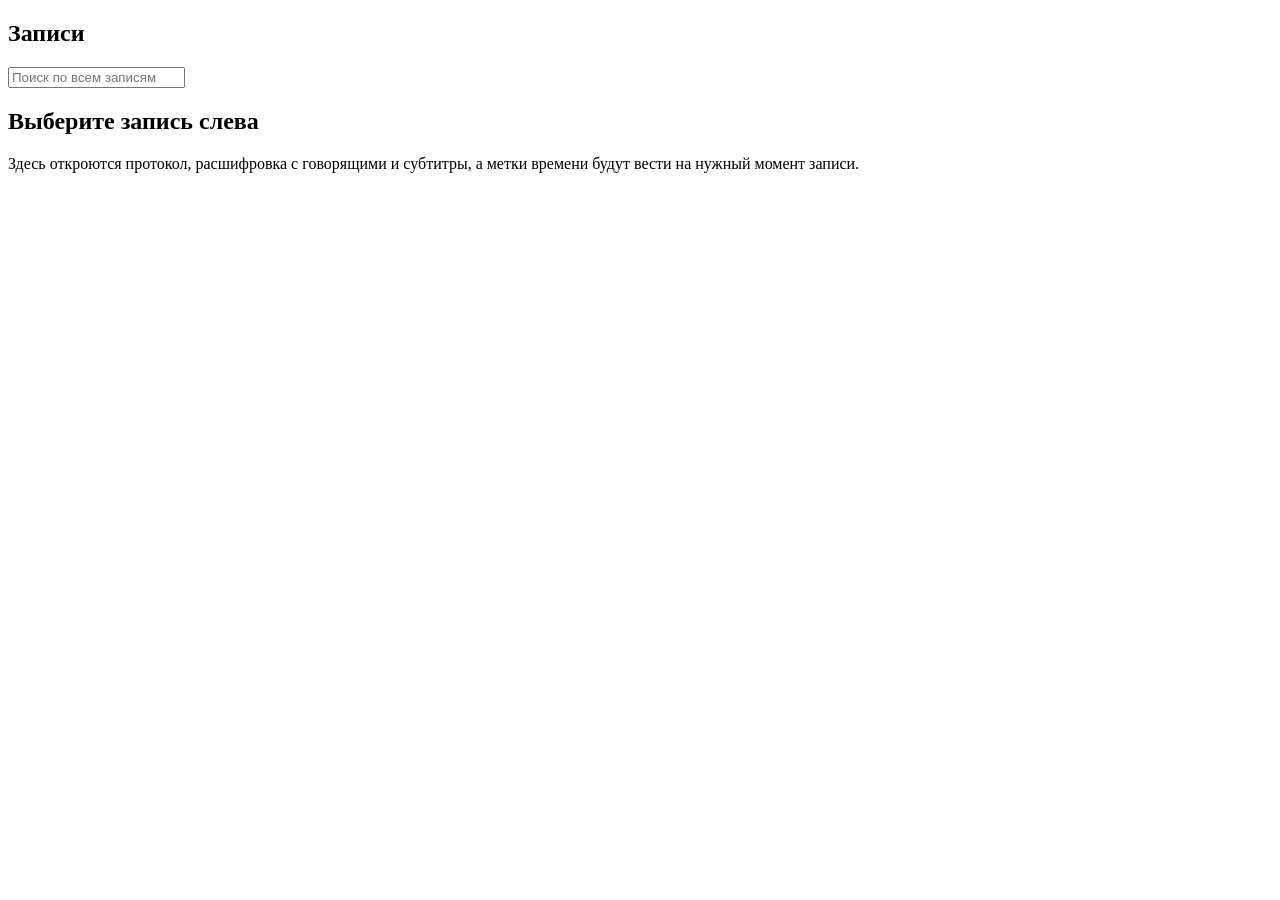
==== app/static/index.html @ b241f9e4 "Подьячий 1.0.0 Co-Authored-By: Claude Opus 5.5 <noreply@anthropic.com>" ====
<!doctype html>
<html lang="ru">
<head>
<meta charset="utf-8">
<meta name="viewport" content="width=device-width, initial-scale=1">
<title>Подьячий — записи</title>
<link rel="icon" type="image/png" href="/static/favicon.png">
<link rel="stylesheet" href="/static/app.css">
</head>
<body class="three">

<div class="app3">
  <aside class="c1" id="side"></aside>

  <section class="c2" id="c2">
    <div class="hd">
      <nav class="crumbs" id="crumbs" aria-label="Путь по папкам"></nav>
      <div class="hrow">
        <h1 id="folderTitle">Записи</h1>
        <a class="linkbtn" id="tasksbtn" hidden title="Поручения из протоколов этой папки и её подпапок">Поручения</a>
        <button class="ghost" id="dcbtn" hidden aria-haspopup="dialog"
          title="Участники и сокращения этой папки: по ним сервис пишет ФИО и термины в протоколах">Словарь</button>
        <button class="ghost" id="acbtn" hidden title="Кому открыта эта папка">Доступ</button>
        <button class="ghost" id="mkbtn" hidden title="Создать подпапку здесь">Новая папка</button>
      </div>
      <input type="search" id="q" placeholder="Поиск по всем записям" aria-label="Поиск по протоколам и расшифровкам всех записей">
    </div>
    <div class="list">
      <div id="uploads"></div>
      <div id="results"></div>
      <div id="browse"><div id="dirs"></div><div id="files"></div></div>
    </div>
  </section>

  <section class="c3">
    <div id="blank">
      <div class="blankbox">
        <div class="blankmark"></div>
        <h2>Выберите запись слева</h2>
        <p>Здесь откроются протокол, расшифровка с говорящими и субтитры, а метки времени будут вести на нужный момент записи.</p>
        <p class="dim" id="uphint" hidden>Новую запись можно перетащить мышью в список или загрузить кнопкой слева.</p>
      </div>
    </div>
    <div id="viewer"></div>
  </section>
</div>

<div id="access" hidden></div>
<div id="recact" hidden></div>
<div class="toast" id="toast" role="status" aria-live="polite"></div>

<script src="/static/common.js"></script>
<script>
let data = null, navDirs = [], folder = "", filter = "";
let query = "", results = null, searching = false, qtimer = null;

initSidebar("records");
initTheme();
initViewer();
document.querySelector(".blankmark").innerHTML = `<img src="${LOGO}" alt="" width="100">`;

// Запись читается в правой колонке; на узком экране она открывается поверх списка.
function syncReading() {
  document.body.classList.toggle("reading", !!viewFile);
  if (data) renderFiles();
}

// Папка и открытый протокол живут в адресе: ссылку можно отправить коллеге,
// а «назад» в браузере закрывает просмотрщик и возвращает в прошлую папку.
function urlFor(path, file, kind) {
  const p = new URLSearchParams();
  if (query) p.set("q", query);
  if (path) p.set("path", path);
  if (file) {
    p.set("open", file);
    if (kind && kind !== "summary") p.set("kind", kind);
  }
  const q = p.toString();
  return q ? "/?" + q : "/";
}

/* Держим адрес в соответствии с тем, что показано. Открытие протокола — отдельный
   шаг истории, чтобы «назад» его закрывало; смена вкладки внутри просмотрщика
   лишним шагом не становится. Закрытие — это и есть шаг назад, но только если
   шаг делали мы: по прямой ссылке «назад» должен уводить со страницы, как обычно. */
onViewerChange = function (what) {
  const url = urlFor(folder, viewFile, viewKind);
  if (what === "open") history.pushState({ path: folder, pushed: true }, "", url);
  else if (what === "close" && history.state && history.state.pushed) history.back();
  else history.replaceState(history.state, "", url);
  syncReading();
};

function goTo(path, push) {
  folder = path;
  if (push) history.pushState({ path }, "", urlFor(path));
  load();
}

// Адрес — источник правды: после «назад» и «вперёд» подгоняем под него и папку,
// и просмотрщик, ничего в историю не дописывая.
addEventListener("popstate", () => {
  const q = new URLSearchParams(location.search);
  const path = q.get("path") || "";
  const open = q.get("open") || "";
  const kind = q.get("kind") || "summary";
  const text = q.get("q") || "";
  if (text !== query) {
    query = text;
    document.getElementById("q").value = text;
    runSearch();
  }
  syncReading();
  if (path !== folder) { folder = path; load(); }
  if (open && (open !== viewFile || kind !== viewKind)) openViewer(open, kind, true);
  else if (!open && viewFile) closeViewer(true);
});


/* Список: «все записи» — всё открытое человеку из всех папок сразу; папка — только её
   содержимое. Папки верхнего уровня для меню берём отдельно, раз в обновление. */
async function load() {
  try {
    const here = folder ? `path=${encodeURIComponent(folder)}` : "flat=true";
    const [list, root] = await Promise.all([api(`/api/browse?${here}`), folder ? api("/api/browse") : null]);
    data = list;
    navDirs = (root || list).dirs;
    render();
  } catch (e) {
    const pill = document.getElementById("livepill");
    pill.hidden = false;
    pill.className = "pill down";
    pill.innerHTML = `<span class="dot"></span>сервис недоступен`;
  }
}

// Куда попадёт загруженная запись: в открытую папку, а из общего списка — в личную.
// null — сюда человеку загружать нельзя: чтение папки права загрузки не даёт (data.upload.denied — почему).
function uploadDir() {
  if (!data) return null;
  if (data.upload.enabled) return folder;
  return !folder && data.home_upload && me && me.home ? me.home : null;
}

function render() {
  showService(data.service);
  renderNav(navDirs, folder);

  // хлебные крошки
  const parts = data.path ? data.path.split("/") : [];
  let acc = "";
  document.getElementById("crumbs").innerHTML = !parts.length ? "" :
    `<a href="/" data-go="">${icon("home", 14)}Все записи</a>` +
    parts.map(p => {
      acc = acc ? `${acc}/${p}` : p;
      return `<span class="sep">/</span><a href="/?path=${encodeURIComponent(acc)}" data-go="${esc(acc)}">${esc(p)}</a>`;
    }).join("");

  document.getElementById("folderTitle").textContent = data.path ? data.path.split("/").pop() : "Все записи";
  document.getElementById("mkbtn").hidden = !data.mkdir;
  const tasksBtn = document.getElementById("tasksbtn");
  tasksBtn.hidden = !data.path;
  tasksBtn.href = "/tasks?dir=" + encodeURIComponent(data.path);
  document.getElementById("dcbtn").hidden = !data.path;
  document.getElementById("acbtn").hidden = !data.manage;
  // панель доступа относится к одной папке: ушли из неё — панель закрывается
  if (accessFor !== null && accessFor !== data.path) closeAccess();

  const upbtn = document.getElementById("upbtn");
  const target = uploadDir();
  // тому, кому загружать некуда вовсе, кнопка не показывается; есть куда, но не сюда — она
  // неактивна, и причина написана под ней: подсказку при наведении с телефона не увидеть
  upbtn.hidden = !data.upload.anywhere;
  document.getElementById("uphint").hidden = !data.upload.anywhere;
  upbtn.disabled = target === null;
  upbtn.title = target === null ? "" : `Загрузить запись ${target ? "в папку «" + target + "»" : "в корень"}. Файл можно и перетащить в список`;
  const upwhy = document.getElementById("upwhy");
  upwhy.hidden = upbtn.hidden || target !== null;
  upwhy.textContent = upFirst(data.upload.denied);
  if (target !== null && dropNote) { dropNote = ""; renderUploads(); }
  if (!upbtn.innerHTML) {
    upbtn.innerHTML = icon("upload", 16) + "Загрузить запись";
    document.getElementById("upfile").accept = data.upload.exts.join(",");
  }

  // подпапки открытой папки; в общем списке папки уже есть в меню
  document.getElementById("dirs").innerHTML = !data.path || !data.dirs.length ? "" :
    data.dirs.map(d => `<a class="it dir" href="/?path=${encodeURIComponent(d.path)}" data-go="${esc(d.path)}">
        ${icon("folder", 17)}<span class="t">${esc(d.name)}</span>
        <span class="m">${d.files} ${plural(d.files, "запись", "записи", "записей")}${d.busy ? ` · в работе ${d.busy}` : ""}</span>
      </a>`).join("");
  renderFiles();
}

function renderFiles() {
  const busyHere = (data.pending || []).filter(p => !data.path || p.dir === data.path);
  const box = document.getElementById("files");
  if (!data.files.length && !busyHere.length) {
    box.innerHTML = data.path && data.dirs.length ? "" :
      `<div class="empty" style="padding:18px 16px">${icon("doc", 17)}${data.path ? "в этой папке пока нет записей" : data.upload.anywhere ? "записей пока нет — загрузите первую" : "записей пока нет"}</div>`;
    return;
  }
  box.innerHTML = busyHere.map(p => {
      const label = { copying: "копируется", queued: "в очереди", running: "обрабатывается" }[p.state];
      const note = p.state === "copying"
        ? `не меняется ${p.quiet_sec} с из ${p.stable_sec}`
        : p.state === "running"
          ? (p.chunks_total ? `часть ${p.chunks_done} из ${p.chunks_total}` : (p.step || "готовлю звук"))
          : (p.manual ? "запущено вручную" : "ждёт очереди");
      return `<div class="it">
        <div class="t">${esc(p.name)}</div>
        <div class="g">${esc(note)}</div>
        ${p.state === "running" && p.chunks_total
          ? `<div class="bar" style="margin-top:4px"><i style="width:${100 * p.chunks_done / p.chunks_total}%"></i></div>` : ""}
        <div class="m"><span class="badge working">${icon(p.state === "copying" ? "copy" : "clock", 13)}${label}</span></div>
      </div>`;
    }).join("") +
    data.files.map(f => {
      const tags = [];
      if (f.status !== "ok") tags.push(`<span class="badge ${esc(f.status)}">${icon(STATUS_ICONS[f.status] || "alert", 13)}${
        esc(STATUS_LABELS[f.status] || f.status)}</span>`);
      if (f.speakers_unreliable) tags.push(`<span class="tag warn">метки ненадёжны</span>`);
      if (f.crowded_meeting) tags.push(`<span class="tag warn">многолюдно</span>`);
      if (f.type_unsure) tags.push(`<span class="tag warn" title="${
        esc((f.type_reason || "") + (f.type_confidence ? ` (уверенность ${f.type_confidence})` : ""))
        }">шаблон выбран неуверенно</span>`);
      if (f.timestamps_unknown) tags.push(`<span class="tag warn">${
        f.timestamps_unknown} ${plural(f.timestamps_unknown, "метка времени", "метки времени", "меток времени")} не из расшифровки</span>`);
      const openable = f.kinds.length > 0;
      const meta = [f.finished_at ? f.finished_at.slice(0, 10) : "", f.audio_duration_sec ? dur(f.audio_duration_sec) : "",
                    f.speakers ? `${f.speakers} ${plural(f.speakers, "голос", "голоса", "голосов")}` : "",
                    f.speech_model ? `распознано ${f.speech_model.split("/").pop()}` : "",
                    !data.path && f.dir ? f.dir : ""].filter(Boolean).map(esc).join(" · ");
      const inner = `<div class="t">${esc(f.title || f.name)}</div>
        ${f.title ? `<div class="n">${esc(f.name)}</div>` : ""}
        ${f.gist ? `<div class="g">${esc(f.gist)}</div>` : ""}
        ${f.error ? `<div class="err-text">${esc(f.error)}</div>` : ""}
        <div class="m">${meta}</div>
        ${tags.length ? `<div class="tags">${tags.join("")}</div>` : ""}`;
      return openable
        ? `<a class="it open${f.file === viewFile ? " on" : ""}" data-file="${esc(f.file)}" role="button" tabindex="0"
              href="${esc(urlFor(folder, f.file))}">${inner}</a>`
        : `<div class="it">${inner}</div>`;
    }).join("");
}

/* Поиск идёт по всем записям сразу, поэтому на время поиска дерево папок
   уходит: показывать одновременно «здесь в папке» и «везде» — путать. */
async function runSearch() {
  if (query.length < 2) { results = null; searching = false; renderSearch(); return; }
  const asked = query;
  searching = true;
  renderSearch();
  try {
    const found = await api(`/api/search?q=${encodeURIComponent(query)}`);
    if (asked !== query) return;          // пока искали, запрос успел смениться
    results = found;
  } catch (e) {
    if (asked !== query) return;
    results = { error: e.message || String(e) };
  }
  searching = false;
  renderSearch();
}


function renderSearch() {
  const box = document.getElementById("results");
  document.getElementById("browse").hidden = query.length >= 2;
  if (query.length < 2) { box.innerHTML = ""; return; }
  const say = (ic, html) => { box.innerHTML = `<div class="empty" style="padding:18px 16px">${icon(ic, 17)}${html}</div>`; };
  if (searching) return say("search", `ищу «${esc(query)}» во всех записях…`);
  if (!results) { box.innerHTML = ""; return; }
  if (results.error) return say("alert", esc(results.error));
  if (!results.files.length) return say("search", `по запросу «${esc(query)}» ничего не нашлось
      среди ${results.scanned} ${plural(results.scanned, "записи", "записей", "записей")}`);
  const where = k => ({ summary: "в протоколе", triage: "в разборе" })[k] || "в расшифровке";
  box.innerHTML = `<div class="dim" style="font-size:12.5px;padding:10px 16px 4px">
      нашлось в ${results.files.length} ${plural(results.files.length, "записи", "записях", "записях")}
      из ${results.scanned}${results.more ? `, показаны первые ${results.files.length}` : ""}</div>` +
    results.files.map(f => `
      <a class="it open${f.file === viewFile ? " on" : ""}" href="${esc(urlFor(f.dir, f.file, f.open_kind))}"
         data-file="${esc(f.file)}" data-kind="${esc(f.open_kind)}" role="button" tabindex="0">
        <div class="t">${esc(f.name)}</div>
        <div class="m">${f.dir ? esc(f.dir) + " · " : ""}${f.finished_at ? f.finished_at.slice(0, 10) + " · " : ""}${
          Object.keys(f.kinds).map(where).join(" и ")}</div>
        ${f.snippets.map(s => `<div class="snip">${esc(s.before)}<mark>${esc(s.match)}</mark>${esc(s.after)}</div>`).join("")}
      </a>`).join("");
}

/* ---------- загрузка записей ----------
   Файл уходит частями, по одной записи за раз. Сервер помнит, сколько принял,
   поэтому после обрыва связи или закрытой вкладки тот же файл продолжает
   грузиться с принятого места, а не с начала. */
const ups = [];
let upBusy = false, upSeq = 0;
const big = n => n >= 2 ** 30 ? (n / 2 ** 30).toFixed(2).replace(".", ",") + " ГБ" : mb(n);
const sleep = ms => new Promise(r => setTimeout(r, ms));
const upUrl = u => `/api/upload?dir=${encodeURIComponent(u.dir)}&name=${
  encodeURIComponent(u.file.name)}&size=${u.file.size}`;

function addUploads(list) {
  const rules = data && data.upload;
  const target = uploadDir();
  if (!rules || target === null) return;
  for (const file of list) {
    // словарь записи при загрузке — тому, кто в этой папке хозяин (личная папка — своя всегда)
    const u = { id: ++upSeq, file, dir: target, sent: 0, state: "wait", note: "", marks: [],
                owns: target === folder ? data.owns : true, dict: null, dictNote: "" };
    const ext = file.name.slice(file.name.lastIndexOf(".")).toLowerCase();
    if (!rules.exts.includes(ext)) fail(u, "это не запись: нужен звуковой или видеофайл");
    else if (!file.size) fail(u, "файл пустой");
    else if (file.size > rules.max_bytes) fail(u, `файл больше предела ${big(rules.max_bytes)}`);
    ups.push(u);
  }
  renderUploads();
  pump();
}

function fail(u, why) { u.state = "failed"; u.note = why; }

async function pump() {
  if (upBusy) return;
  const u = ups.find(x => x.state === "wait");
  if (!u) return;
  upBusy = true;
  await send(u);
  upBusy = false;
  renderUploads();
  pump();
}

async function send(u) {
  u.state = "run";
  u.abort = new AbortController();
  let chunk = 0, misses = 0;
  while (u.state === "run") {
    try {
      if (!chunk) {                       // начало или продолжение: спрашиваем, сколько уже принято
        const have = await api(upUrl(u));
        u.sent = have.offset; chunk = have.chunk; u.marks = [];
      }
      const r = await fetch(`${upUrl(u)}&offset=${u.sent}`, {
        method: "PUT", body: u.file.slice(u.sent, u.sent + chunk), signal: u.abort.signal });
      if (r.status === 409 && ++misses < 4) { chunk = 0; continue; }   // часть не встык — сверяемся
      if (!r.ok) {
        let detail = "HTTP " + r.status;
        try { detail = (await r.json()).detail || detail; } catch (e) {}
        throw new Error(detail);
      }
      const got = await r.json();
      u.sent = got.offset; u.note = ""; misses = 0;
      u.marks.push([performance.now(), u.sent]);
      while (u.marks.length > 2 && u.marks[u.marks.length - 1][0] - u.marks[0][0] > 15000) u.marks.shift();
      if (got.done) { u.state = "done"; u.rel = got.file; if (u.dict) await sendDict(u); load(); }
    } catch (e) {
      if (u.state !== "run") break;                           // отменили
      if (!(e instanceof TypeError)) { fail(u, e.message || String(e)); break; }
      // TypeError у fetch — это сеть: ждём и продолжаем с того, что сервер успел принять
      if (++misses > 8) { u.state = "paused"; u.note = "связь с сервисом пропала"; break; }
      u.note = "нет связи, пробую снова…"; chunk = 0;
      renderUploads();
      await sleep(Math.min(2000 * misses, 15000));
    }
    renderUploads();
  }
}

// Словарь, вписанный, пока запись загружалась, уходит на сервер сразу после неё — до обработки
async function sendDict(u) {
  try {
    const d = await api("/api/dictionary", { file: u.rel, ...u.dict });
    u.dictNote = `словарь записи сохранён: ${dictSize(d.people.length, d.terms.length) || "пуст"}`;
    u.dict = null;
  } catch (e) { u.dictNote = "словарь записи не сохранён: " + e.message; }
}

function uploadDict(u) {
  if (u.state === "done") return openDict({ file: u.rel });
  openDict({ file: (u.dir ? u.dir + "/" : "") + u.file.name, draft: u.dict || { people: "", terms: "" },
             onDraft: async typed => {
               u.dict = typed.people.trim() || typed.terms.trim() ? typed : null;
               // пока человек вписывал, запись могла догрузиться — тогда ждать больше нечего
               if (u.dict && u.state === "done") await sendDict(u);
               renderUploads();
             } });
}

const upFirst = text => text ? text[0].toUpperCase() + text.slice(1) : "";
let dropNote = "";              // отказ на перетаскивание туда, куда человеку загружать нельзя

function renderUploads() {
  document.getElementById("uploads").innerHTML = (dropNote ? `<div class="up failed" role="alert">
      <div class="uphead"><span class="upname">Запись не загружена</span>
        <button class="ghost" data-do="undrop">Убрать</button></div>
      <div class="err-text upnote">${esc(dropNote)}</div></div>` : "") + ups.map(u => {
    const pct = u.file.size ? 100 * u.sent / u.file.size : 0;
    let note = u.note, action = "Убрать";
    if (u.state === "wait") { note = "ждёт своей очереди"; action = "Отменить"; }
    if (u.state === "run") {
      action = "Отменить";
      const m = u.marks, span = m.length > 1 ? (m[m.length - 1][0] - m[0][0]) / 1000 : 0;
      const speed = span > 0 ? (m[m.length - 1][1] - m[0][1]) / span : 0;
      const left = speed > 0 ? (u.file.size - u.sent) / speed : null;
      note = note || `${big(u.sent)} из ${big(u.file.size)}` +
        (speed ? ` · ${big(speed)}/с · осталось ${left < 90 ? Math.ceil(left) + " с" : Math.ceil(left / 60) + " мин"}` : "");
    }
    if (u.state === "done") note = "загружена — сервис возьмёт её в работу в течение минуты";
    if (u.dictNote) note += ` · ${u.dictNote}`;
    else if (u.dict) note += " · словарь записи вписан — сохранится вместе с ней";
    if (u.state === "paused") note += ` — принято ${big(u.sent)} из ${big(u.file.size)}`;
    return `<div class="up ${u.state}">
      <div class="uphead">
        <span class="upname">${esc(u.file.name)}</span>
        <span class="dim">${u.dir ? "в папку " + esc(u.dir) : "в корень"}</span>
        ${u.owns && u.state !== "failed" ? `<button class="ghost" data-up="${u.id}" data-do="dict" aria-haspopup="dialog"
          title="Кто был на этом совещании и какие в нём сокращения — необязательно">Словарь записи</button>` : ""}
        ${u.state === "paused" ? `<button class="ghost" data-up="${u.id}" data-do="resume">Продолжить</button>` : ""}
        <button class="ghost" data-up="${u.id}" data-do="drop">${action}</button>
      </div>
      ${u.state === "failed" ? "" : `<div class="bar"><i style="width:${pct}%"></i></div>`}
      <div class="${u.state === "failed" ? "err-text" : "dim"} upnote">${esc(note)}</div>
    </div>`;
  }).join("");
}

document.getElementById("uploads").addEventListener("click", e => {
  if (e.target.closest('[data-do="undrop"]')) { dropNote = ""; renderUploads(); return; }
  const b = e.target.closest("[data-up]");
  if (!b) return;
  const u = ups.find(x => x.id === +b.dataset.up);
  if (!u) return;
  if (b.dataset.do === "dict") { uploadDict(u); return; }
  if (b.dataset.do === "resume") { u.state = "wait"; u.note = ""; renderUploads(); pump(); return; }
  const unfinished = ["wait", "run", "paused"].includes(u.state) && u.sent < u.file.size;
  u.state = "gone";
  if (u.abort) u.abort.abort();
  ups.splice(ups.indexOf(u), 1);
  // отменённую загрузку сервер хранить не должен; сбой тут не страшен: недогрузка сама уйдёт через неделю
  if (unfinished) fetch(upUrl(u), { method: "DELETE" }).catch(() => {});
  renderUploads();
});

/* ---------- доступ к папке ----------
   Открывает и закрывает папку людям администратор сервиса и локальный администратор
   этой папки. Галочка действует на саму папку со всеми подпапками. */
let accessFor = null;

function closeAccess() {
  accessFor = null;
  document.getElementById("access").hidden = true;
}

function drawAccess(d) {
  const box = document.getElementById("access");
  box.hidden = false;
  box.innerHTML = `<div class="veil" id="acveil"><div class="modal" role="dialog" aria-modal="true" aria-labelledby="actitle">
    <header><h2 id="actitle">Доступ к папке «${esc(accessFor)}»</h2>
      <button class="ghost icon" id="acclose" aria-label="Закрыть">${icon("close", 15)}</button></header>
    <div class="body">${accessTable(d.users, accessFor, d.can_manage)}
      <div class="msg" id="acmsg" role="status"></div></div>
  </div></div>`;
}

document.getElementById("dcbtn").onclick = () => openDict({ folder: data.path });
document.getElementById("acbtn").onclick = async () => {
  if (accessFor !== null) return closeAccess();
  accessFor = data.path;
  try { drawAccess(await api(`/api/access?dir=${encodeURIComponent(accessFor)}`)); }
  catch (e) { closeAccess(); alert(e.message); }
};
document.getElementById("access").addEventListener("click", e => {
  if (e.target.closest("#acclose") || e.target.id === "acveil") closeAccess();
});
// Escape закрывает окно доступа, а не запись под ним: перехватываем раньше просмотрщика
addEventListener("keydown", e => {
  if (e.key === "Escape" && accessFor !== null) { e.stopPropagation(); closeAccess(); }
}, true);
document.getElementById("access").addEventListener("change", async e => {
  const select = e.target.closest("select[data-kind]");
  if (!select) return;
  try {
    drawAccess(await saveScope(select, accessFor));
    say("acmsg", "ok", "Сохранено");
  } catch (err) { say("acmsg", "err", err.message); }
});

/* ---------- действия с записью ----------
   Переименовать, перенести, удалить — хозяину записи. Каждое открывается своим окном:
   у переименования и переноса одно поле, удаление — отдельно, с перечнем того, что
   произойдёт, и красной кнопкой в стороне от «Отмены». Обработка заново не запускается. */
let recAct = null;                  // {kind: "rename" | "move" | "delete" | "mkdir", file, folders, busy}

const baseName = file => file.split("/").pop();
const dirName = file => file.split("/").slice(0, -1).join("/");
const folderLabel = f => f || "Корень (без папки)";

function toast(text) {
  const box = document.getElementById("toast");
  box.textContent = text;
  clearTimeout(toast.timer);
  toast.timer = setTimeout(() => { box.textContent = ""; }, 5000);
}

function closeRecAct() {
  if (!recAct || recAct.busy) return;
  const kind = recAct.kind;
  recAct = null;
  document.getElementById("recact").hidden = true;
  document.getElementById("recact").innerHTML = "";
  const back = kind === "mkdir" ? document.getElementById("mkbtn")    // фокус — туда, откуда окно открыли
    : document.querySelector(`[data-recact="${kind}"]`);
  if (back) back.focus();
}

function drawRecAct() {
  const { kind, file } = recAct;
  const name = baseName(file || ""), dot = name.lastIndexOf(".");
  const head = (title, cls = "", role = "dialog", more = "") => `<div class="veil" id="raveil">
    <form class="modal ${cls}" id="raform" role="${role}" aria-modal="true" aria-labelledby="ratitle" ${more} novalidate>
    <header><h2 id="ratitle">${title}</h2>
      <button type="button" class="ghost icon" id="raclose" aria-label="Закрыть">${icon("close", 15)}</button></header>
    <div class="body">`;
  const foot = `<div class="msg" id="ramsg" role="alert"></div></div></form></div>`;
  let html;
  if (kind === "mkdir") html = head("Новая папка") + `
      <label for="raname">Название папки</label>
      <input type="text" id="raname" autocomplete="off" maxlength="100" required aria-describedby="ranote">
      <div class="note" id="ranote">${recAct.folder ? `Папка появится внутри «${esc(recAct.folder)}».`
        : "Папка появится в корне записей."} После создания она сразу откроется — в неё можно загружать записи.</div>
      <div class="row"><button id="rago">Создать папку</button>
        <button type="button" class="ghost" id="racancel">Отмена</button></div>` + foot;
  else if (kind === "rename") html = head("Переименовать запись") + `
      <label for="raname">Новое имя записи «${esc(name)}»</label>
      <div class="namerow"><input type="text" id="raname" autocomplete="off" maxlength="200" required
        value="${esc(dot > 0 ? name.slice(0, dot) : name)}" aria-describedby="ranote">
        <span class="dim">${esc(dot > 0 ? name.slice(dot) : "")}</span></div>
      <div class="note" id="ranote">Вместе с записью переименуются протокол, расшифровка и звук. Обработка заново
        не запускается. Ссылки на эту запись, которые кто-то сохранил, перестанут открываться.</div>
      <div class="row"><button id="rago">Переименовать</button>
        <button type="button" class="ghost" id="racancel">Отмена</button></div>` + foot;
  else if (kind === "move") {
    const here = dirName(file), options = recAct.folders.filter(f => f !== here);
    html = head("Перенести запись") + (options.length ? `
      <label for="rafolder">Куда перенести «${esc(name)}»</label>
      <select id="rafolder" aria-describedby="ranote">${options.map(f =>
        `<option value="${esc(f)}">${esc(folderLabel(f))}</option>`).join("")}</select>
      <div class="note" id="ranote">Сейчас запись лежит в папке «${esc(folderLabel(here))}». В списке — папки, где вы
        владелец или администратор. Запись увидят те, кому открыта новая папка. Обработка заново не запускается.</div>
      <div class="row"><button id="rago">Перенести</button>
        <button type="button" class="ghost" id="racancel">Отмена</button></div>` : `
      <p>Переносить некуда: других папок, где вы владелец или администратор, нет.</p>
      <div class="row"><button type="button" class="ghost" id="racancel">Закрыть</button></div>`) + foot;
  } else html = head(`Удалить запись «${esc(name)}»?`, "dangerbox", "alertdialog", `aria-describedby="ralist"`) + `
      <ul class="plain" id="ralist" style="margin-top:0">
        <li>запись исчезнет со страницы у всех, кому открыта папка «${esc(folderLabel(dirName(file)))}»;</li>
        <li>исходный файл, протокол, расшифровка и звук переедут в корзину на сервере и пролежат там
          <b>30 дней</b>, потом сотрутся;</li>
        <li>вернуть запись за это время можно только вручную на сервере — со страницы нельзя;</li>
        <li>расходы на её обработку останутся в отчёте.</li>
      </ul>
      <div class="row apart"><button type="button" class="ghost" id="racancel">Отмена</button>
        <button class="danger" id="rago">Удалить запись</button></div>` + foot;
  const box = document.getElementById("recact");
  box.innerHTML = html;
  box.hidden = false;
  // у удаления фокус на «Отмене»: случайный Enter ничего не сотрёт
  const first = document.getElementById({ rename: "raname", mkdir: "raname", move: "rafolder" }[kind] || "racancel")
    || document.getElementById("racancel");
  first.focus();
  if (first.select) first.select();
}

onRecordAction = async kind => {
  recAct = { kind, file: viewFile, folders: [], busy: false };
  if (kind === "move") {
    try { recAct.folders = (await api("/api/record/folders")).folders; }
    catch (e) { recAct = null; toast("Список папок не получен: " + e.message); return; }
    if (!recAct || recAct.file !== viewFile) return;      // пока ждали, запись закрыли
  }
  drawRecAct();
};

async function runRecAct() {
  const { kind, file } = recAct;
  const go = document.getElementById("rago"), msg = document.getElementById("ramsg");
  const body = { file };
  if (kind === "rename" || kind === "mkdir") {
    const field = document.getElementById("raname");
    body.name = field.value.trim();
    if (!body.name) {
      msg.className = "msg err";
      msg.textContent = kind === "mkdir" ? "впишите название папки" : "впишите имя записи";
      field.focus();
      return;
    }
  }
  const where = recAct.folder;
  if (kind === "move") body.dir = document.getElementById("rafolder").value;
  recAct.busy = true;
  go.disabled = true;
  msg.className = "msg";
  msg.textContent = { rename: "Переименовываю…", move: "Переношу…", delete: "Удаляю…", mkdir: "Создаю…" }[kind];
  let done;
  try {
    done = kind === "mkdir" ? await api("/api/folder", { dir: where ? `${where}/${body.name}` : body.name })
                            : await api(`/api/record/${kind}`, body);
  }
  catch (e) {
    recAct.busy = false;
    go.disabled = false;
    msg.className = "msg err"; msg.textContent = e.message;
    (document.getElementById("raname") || document.getElementById("rafolder") || go).focus();
    return;
  }
  recAct.busy = false;
  closeRecAct();
  if (kind === "mkdir") {
    toast(`Папка «${body.name}» создана`);
    goTo(done.path, true);                // сразу внутрь: туда собирались что-то загрузить
    return;
  }
  if (kind === "delete") {
    // не шаг назад по истории: после переноса он увёл бы в прежнюю папку, а человек удалял в этой
    closeViewer(true);
    history.replaceState(history.state, "", urlFor(folder));
    syncReading();
    toast(`Запись «${baseName(file)}» удалена в корзину на сервере — пролежит там ${done.keep_days} дней`);
  } else {
    // запись живёт по новому пути: открытую папку, адрес и просмотрщик переводим на него
    if (kind === "move" && folder) folder = dirName(done.file);
    await openViewer(done.file, viewKind, true);
    history.replaceState(history.state, "", urlFor(folder, viewFile, viewKind));
    syncReading();
    toast(kind === "rename" ? `Запись переименована: «${baseName(done.file)}»`
                            : `Запись перенесена в папку «${folderLabel(dirName(done.file))}»`);
  }
  load();
}

const recBox = document.getElementById("recact");
recBox.addEventListener("submit", e => { e.preventDefault(); if (!recAct.busy) runRecAct(); });
let recDownOnVeil = false;
recBox.addEventListener("mousedown", e => { recDownOnVeil = e.target.id === "raveil"; });
recBox.addEventListener("click", e => {
  if (e.target.closest("#raclose, #racancel") || (e.target.id === "raveil" && recDownOnVeil)) closeRecAct();
});
// Escape закрывает окно действия, а не запись под ним; Tab ходит по кругу внутри окна
addEventListener("keydown", e => {
  if (!recAct || recBox.hidden) return;
  if (e.key === "Escape") { e.stopPropagation(); closeRecAct(); return; }
  if (e.key !== "Tab") return;
  const stops = [...recBox.querySelectorAll("button:not(:disabled), input, select")];
  const first = stops[0], last = stops[stops.length - 1];
  if (!recBox.contains(document.activeElement)) { e.preventDefault(); first.focus(); }
  else if (e.shiftKey && document.activeElement === first) { e.preventDefault(); last.focus(); }
  else if (!e.shiftKey && document.activeElement === last) { e.preventDefault(); first.focus(); }
}, true);

// Новая папка — то же окно, что у действий с записью: подпись у поля, ошибка сервера под ним
document.getElementById("mkbtn").onclick = () => {
  recAct = { kind: "mkdir", folder, busy: false };
  drawRecAct();
};
document.getElementById("upbtn").onclick = () => document.getElementById("upfile").click();
document.getElementById("upfile").onchange = e => { addUploads([...e.target.files]); e.target.value = ""; };

const dropzone = document.getElementById("c2");
const hasFiles = e => [...(e.dataTransfer ? e.dataTransfer.types : [])].includes("Files");
// Файл перехватываем и там, где загружать нельзя: иначе браузер открыл бы его вместо страницы,
// а человек так и не узнал бы, почему запись не принята.
dropzone.addEventListener("dragover", e => {
  if (!hasFiles(e) || !data) return;
  e.preventDefault();
  if (uploadDir() === null) { e.dataTransfer.dropEffect = "none"; return; }
  dropzone.classList.add("drop");
});
dropzone.addEventListener("dragleave", e => { if (!dropzone.contains(e.relatedTarget)) dropzone.classList.remove("drop"); });
dropzone.addEventListener("drop", e => {
  if (!hasFiles(e) || !data) return;
  e.preventDefault();
  dropzone.classList.remove("drop");
  if (uploadDir() === null) { refuseDrop(); return; }
  dropNote = "";
  addUploads([...e.dataTransfer.files]);
});

function refuseDrop() {
  dropNote = upFirst(data.upload.denied);
  renderUploads();
}

// закрытая вкладка обрывает загрузку — предупреждаем; продолжить потом можно, но человек об этом не знает
addEventListener("beforeunload", e => {
  if (ups.some(u => u.state === "run" || u.state === "wait")) e.preventDefault();
});

function plural(n, one, few, many) {
  const a = Math.abs(n) % 100, b = a % 10;
  if (a > 10 && a < 20) return many;
  if (b > 1 && b < 5) return few;
  if (b === 1) return one;
  return many;
}


document.addEventListener("click", e => {
  const link = e.target.closest("[data-go]");
  if (!link) return;
  e.preventDefault();
  goTo(link.dataset.go, true);
});

/* Пока человек печатает, в API не ходим: запрос уходит через паузу.
   Адрес правим без нового шага истории — иначе «назад» отматывал бы
   запрос по букве. */
document.getElementById("q").addEventListener("input", e => {
  query = e.target.value.trim();
  clearTimeout(qtimer);
  qtimer = setTimeout(() => {
    history.replaceState(history.state, "", urlFor(folder, viewFile, viewKind));
    runSearch();
  }, 350);
});

const start = new URLSearchParams(location.search);
folder = start.get("path") || "";
query = start.get("q") || "";
if (query) { document.getElementById("q").value = query; runSearch(); }
// кто вошёл, нужно знать до первого показа: от этого зависят меню и куда грузить
initUser().then(load).then(() => {
  // прямая ссылка вида /?path=…&open=…&kind=… сразу открывает нужный результат, а с &t=секунды —
  // ещё и ставит запись на этот момент (так ведут ссылки из реестра поручений). Играть без
  // нажатия браузер может не дать — тогда плеер просто стоит на нужном месте.
  if (start.get("open")) openViewer(start.get("open"), start.get("kind") || "summary", true).then(() => {
    syncReading();
    const t = parseInt(start.get("t"), 10);
    if (t >= 0) playFrom(t);
  });
});
setInterval(load, 5000);   // renderSearch сам прячет список папки, пока идёт поиск
</script>
</body>
</html>
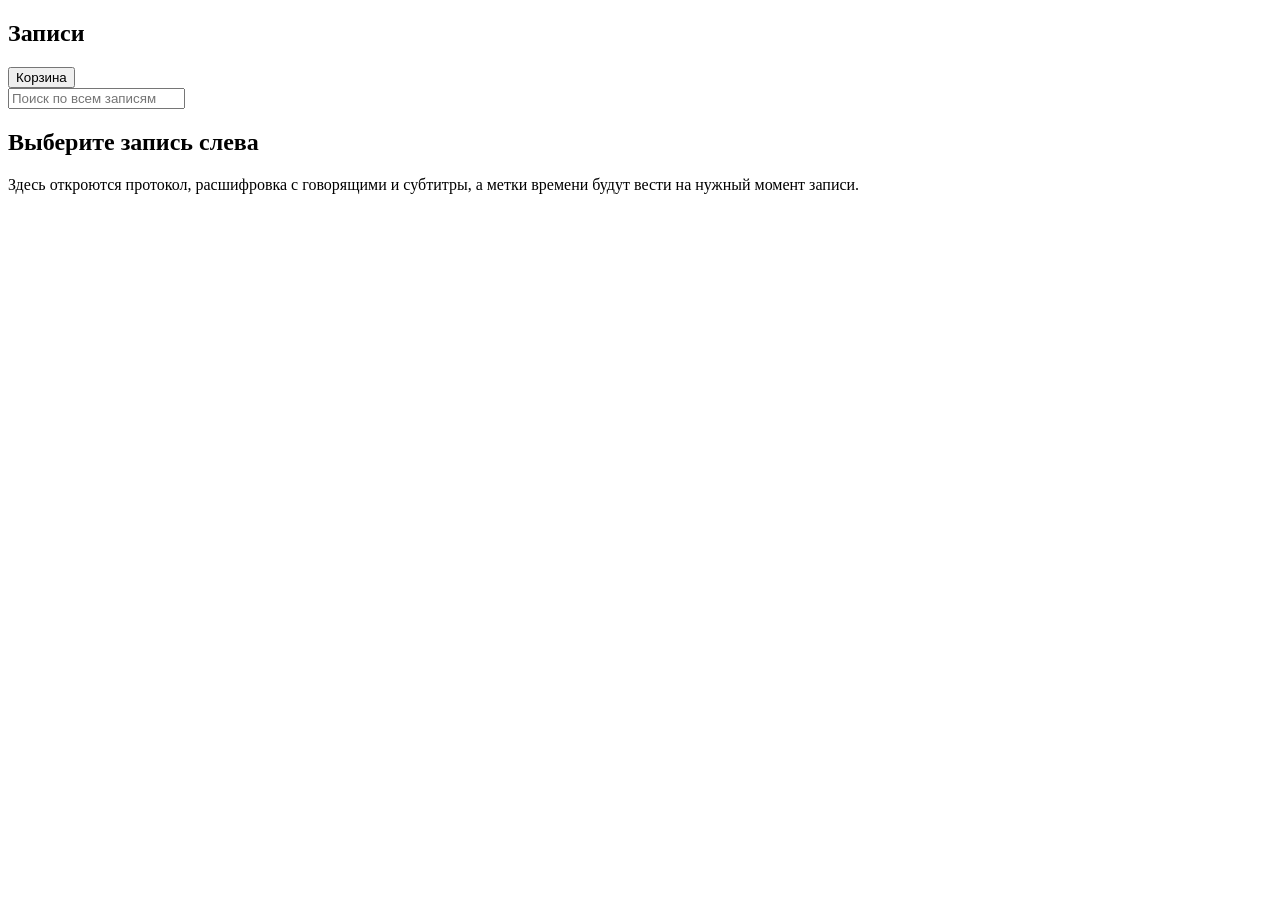
==== commit 25284a6e: "Корзина кнопкой, напоминания о сроках, ICS, webhook, единые 404 Пользователю: - «Корзина» на страниц" ====
--- a/app/static/index.html
+++ b/app/static/index.html
@@ -20,8 +20,12 @@
         <a class="linkbtn" id="tasksbtn" hidden title="Поручения из протоколов этой папки и её подпапок">Поручения</a>
         <button class="ghost" id="dcbtn" hidden aria-haspopup="dialog"
           title="Участники и сокращения этой папки: по ним сервис пишет ФИО и термины в протоколах">Словарь</button>
+        <button class="ghost" id="srbtn" hidden aria-haspopup="dialog"
+          title="Переносить ли в новый протокол незакрытые поручения предыдущей записи этой папки">Серия<span class="sw" id="srstate"></span></button>
         <button class="ghost" id="acbtn" hidden title="Кому открыта эта папка">Доступ</button>
         <button class="ghost" id="mkbtn" hidden title="Создать подпапку здесь">Новая папка</button>
+        <button class="ghost" id="trbtn" aria-haspopup="dialog"
+          title="Удалённые записи и папки: их можно вернуть на прежнее место, пока срок хранения не вышел">Корзина</button>
       </div>
       <input type="search" id="q" placeholder="Поиск по всем записям" aria-label="Поиск по протоколам и расшифровкам всех записей">
     </div>
@@ -46,699 +50,12 @@
 </div>
 
 <div id="access" hidden></div>
+<div id="series" hidden></div>
 <div id="recact" hidden></div>
+<div id="trash" hidden></div>
 <div class="toast" id="toast" role="status" aria-live="polite"></div>
 
 <script src="/static/common.js"></script>
-<script>
-let data = null, navDirs = [], folder = "", filter = "";
-let query = "", results = null, searching = false, qtimer = null;
-
-initSidebar("records");
-initTheme();
-initViewer();
-document.querySelector(".blankmark").innerHTML = `<img src="${LOGO}" alt="" width="100">`;
-
-// Запись читается в правой колонке; на узком экране она открывается поверх списка.
-function syncReading() {
-  document.body.classList.toggle("reading", !!viewFile);
-  if (data) renderFiles();
-}
-
-// Папка и открытый протокол живут в адресе: ссылку можно отправить коллеге,
-// а «назад» в браузере закрывает просмотрщик и возвращает в прошлую папку.
-function urlFor(path, file, kind) {
-  const p = new URLSearchParams();
-  if (query) p.set("q", query);
-  if (path) p.set("path", path);
-  if (file) {
-    p.set("open", file);
-    if (kind && kind !== "summary") p.set("kind", kind);
-  }
-  const q = p.toString();
-  return q ? "/?" + q : "/";
-}
-
-/* Держим адрес в соответствии с тем, что показано. Открытие протокола — отдельный
-   шаг истории, чтобы «назад» его закрывало; смена вкладки внутри просмотрщика
-   лишним шагом не становится. Закрытие — это и есть шаг назад, но только если
-   шаг делали мы: по прямой ссылке «назад» должен уводить со страницы, как обычно. */
-onViewerChange = function (what) {
-  const url = urlFor(folder, viewFile, viewKind);
-  if (what === "open") history.pushState({ path: folder, pushed: true }, "", url);
-  else if (what === "close" && history.state && history.state.pushed) history.back();
-  else history.replaceState(history.state, "", url);
-  syncReading();
-};
-
-function goTo(path, push) {
-  folder = path;
-  if (push) history.pushState({ path }, "", urlFor(path));
-  load();
-}
-
-// Адрес — источник правды: после «назад» и «вперёд» подгоняем под него и папку,
-// и просмотрщик, ничего в историю не дописывая.
-addEventListener("popstate", () => {
-  const q = new URLSearchParams(location.search);
-  const path = q.get("path") || "";
-  const open = q.get("open") || "";
-  const kind = q.get("kind") || "summary";
-  const text = q.get("q") || "";
-  if (text !== query) {
-    query = text;
-    document.getElementById("q").value = text;
-    runSearch();
-  }
-  syncReading();
-  if (path !== folder) { folder = path; load(); }
-  if (open && (open !== viewFile || kind !== viewKind)) openViewer(open, kind, true);
-  else if (!open && viewFile) closeViewer(true);
-});
-
-
-/* Список: «все записи» — всё открытое человеку из всех папок сразу; папка — только её
-   содержимое. Папки верхнего уровня для меню берём отдельно, раз в обновление. */
-async function load() {
-  try {
-    const here = folder ? `path=${encodeURIComponent(folder)}` : "flat=true";
-    const [list, root] = await Promise.all([api(`/api/browse?${here}`), folder ? api("/api/browse") : null]);
-    data = list;
-    navDirs = (root || list).dirs;
-    render();
-  } catch (e) {
-    const pill = document.getElementById("livepill");
-    pill.hidden = false;
-    pill.className = "pill down";
-    pill.innerHTML = `<span class="dot"></span>сервис недоступен`;
-  }
-}
-
-// Куда попадёт загруженная запись: в открытую папку, а из общего списка — в личную.
-// null — сюда человеку загружать нельзя: чтение папки права загрузки не даёт (data.upload.denied — почему).
-function uploadDir() {
-  if (!data) return null;
-  if (data.upload.enabled) return folder;
-  return !folder && data.home_upload && me && me.home ? me.home : null;
-}
-
-function render() {
-  showService(data.service);
-  renderNav(navDirs, folder);
-
-  // хлебные крошки
-  const parts = data.path ? data.path.split("/") : [];
-  let acc = "";
-  document.getElementById("crumbs").innerHTML = !parts.length ? "" :
-    `<a href="/" data-go="">${icon("home", 14)}Все записи</a>` +
-    parts.map(p => {
-      acc = acc ? `${acc}/${p}` : p;
-      return `<span class="sep">/</span><a href="/?path=${encodeURIComponent(acc)}" data-go="${esc(acc)}">${esc(p)}</a>`;
-    }).join("");
-
-  document.getElementById("folderTitle").textContent = data.path ? data.path.split("/").pop() : "Все записи";
-  document.getElementById("mkbtn").hidden = !data.mkdir;
-  const tasksBtn = document.getElementById("tasksbtn");
-  tasksBtn.hidden = !data.path;
-  tasksBtn.href = "/tasks?dir=" + encodeURIComponent(data.path);
-  document.getElementById("dcbtn").hidden = !data.path;
-  document.getElementById("acbtn").hidden = !data.manage;
-  // панель доступа относится к одной папке: ушли из неё — панель закрывается
-  if (accessFor !== null && accessFor !== data.path) closeAccess();
-
-  const upbtn = document.getElementById("upbtn");
-  const target = uploadDir();
-  // тому, кому загружать некуда вовсе, кнопка не показывается; есть куда, но не сюда — она
-  // неактивна, и причина написана под ней: подсказку при наведении с телефона не увидеть
-  upbtn.hidden = !data.upload.anywhere;
-  document.getElementById("uphint").hidden = !data.upload.anywhere;
-  upbtn.disabled = target === null;
-  upbtn.title = target === null ? "" : `Загрузить запись ${target ? "в папку «" + target + "»" : "в корень"}. Файл можно и перетащить в список`;
-  const upwhy = document.getElementById("upwhy");
-  upwhy.hidden = upbtn.hidden || target !== null;
-  upwhy.textContent = upFirst(data.upload.denied);
-  if (target !== null && dropNote) { dropNote = ""; renderUploads(); }
-  if (!upbtn.innerHTML) {
-    upbtn.innerHTML = icon("upload", 16) + "Загрузить запись";
-    document.getElementById("upfile").accept = data.upload.exts.join(",");
-  }
-
-  // подпапки открытой папки; в общем списке папки уже есть в меню
-  document.getElementById("dirs").innerHTML = !data.path || !data.dirs.length ? "" :
-    data.dirs.map(d => `<a class="it dir" href="/?path=${encodeURIComponent(d.path)}" data-go="${esc(d.path)}">
-        ${icon("folder", 17)}<span class="t">${esc(d.name)}</span>
-        <span class="m">${d.files} ${plural(d.files, "запись", "записи", "записей")}${d.busy ? ` · в работе ${d.busy}` : ""}</span>
-      </a>`).join("");
-  renderFiles();
-}
-
-function renderFiles() {
-  const busyHere = (data.pending || []).filter(p => !data.path || p.dir === data.path);
-  const box = document.getElementById("files");
-  if (!data.files.length && !busyHere.length) {
-    box.innerHTML = data.path && data.dirs.length ? "" :
-      `<div class="empty" style="padding:18px 16px">${icon("doc", 17)}${data.path ? "в этой папке пока нет записей" : data.upload.anywhere ? "записей пока нет — загрузите первую" : "записей пока нет"}</div>`;
-    return;
-  }
-  box.innerHTML = busyHere.map(p => {
-      const label = { copying: "копируется", queued: "в очереди", running: "обрабатывается" }[p.state];
-      const note = p.state === "copying"
-        ? `не меняется ${p.quiet_sec} с из ${p.stable_sec}`
-        : p.state === "running"
-          ? (p.chunks_total ? `часть ${p.chunks_done} из ${p.chunks_total}` : (p.step || "готовлю звук"))
-          : (p.manual ? "запущено вручную" : "ждёт очереди");
-      return `<div class="it">
-        <div class="t">${esc(p.name)}</div>
-        <div class="g">${esc(note)}</div>
-        ${p.state === "running" && p.chunks_total
-          ? `<div class="bar" style="margin-top:4px"><i style="width:${100 * p.chunks_done / p.chunks_total}%"></i></div>` : ""}
-        <div class="m"><span class="badge working">${icon(p.state === "copying" ? "copy" : "clock", 13)}${label}</span></div>
-      </div>`;
-    }).join("") +
-    data.files.map(f => {
-      const tags = [];
-      if (f.status !== "ok") tags.push(`<span class="badge ${esc(f.status)}">${icon(STATUS_ICONS[f.status] || "alert", 13)}${
-        esc(STATUS_LABELS[f.status] || f.status)}</span>`);
-      if (f.speakers_unreliable) tags.push(`<span class="tag warn">метки ненадёжны</span>`);
-      if (f.crowded_meeting) tags.push(`<span class="tag warn">многолюдно</span>`);
-      if (f.type_unsure) tags.push(`<span class="tag warn" title="${
-        esc((f.type_reason || "") + (f.type_confidence ? ` (уверенность ${f.type_confidence})` : ""))
-        }">шаблон выбран неуверенно</span>`);
-      if (f.timestamps_unknown) tags.push(`<span class="tag warn">${
-        f.timestamps_unknown} ${plural(f.timestamps_unknown, "метка времени", "метки времени", "меток времени")} не из расшифровки</span>`);
-      const openable = f.kinds.length > 0;
-      const meta = [f.finished_at ? f.finished_at.slice(0, 10) : "", f.audio_duration_sec ? dur(f.audio_duration_sec) : "",
-                    f.speakers ? `${f.speakers} ${plural(f.speakers, "голос", "голоса", "голосов")}` : "",
-                    f.speech_model ? `распознано ${f.speech_model.split("/").pop()}` : "",
-                    !data.path && f.dir ? f.dir : ""].filter(Boolean).map(esc).join(" · ");
-      const inner = `<div class="t">${esc(f.title || f.name)}</div>
-        ${f.title ? `<div class="n">${esc(f.name)}</div>` : ""}
-        ${f.gist ? `<div class="g">${esc(f.gist)}</div>` : ""}
-        ${f.error ? `<div class="err-text">${esc(f.error)}</div>` : ""}
-        <div class="m">${meta}</div>
-        ${tags.length ? `<div class="tags">${tags.join("")}</div>` : ""}`;
-      return openable
-        ? `<a class="it open${f.file === viewFile ? " on" : ""}" data-file="${esc(f.file)}" role="button" tabindex="0"
-              href="${esc(urlFor(folder, f.file))}">${inner}</a>`
-        : `<div class="it">${inner}</div>`;
-    }).join("");
-}
-
-/* Поиск идёт по всем записям сразу, поэтому на время поиска дерево папок
-   уходит: показывать одновременно «здесь в папке» и «везде» — путать. */
-async function runSearch() {
-  if (query.length < 2) { results = null; searching = false; renderSearch(); return; }
-  const asked = query;
-  searching = true;
-  renderSearch();
-  try {
-    const found = await api(`/api/search?q=${encodeURIComponent(query)}`);
-    if (asked !== query) return;          // пока искали, запрос успел смениться
-    results = found;
-  } catch (e) {
-    if (asked !== query) return;
-    results = { error: e.message || String(e) };
-  }
-  searching = false;
-  renderSearch();
-}
-
-
-function renderSearch() {
-  const box = document.getElementById("results");
-  document.getElementById("browse").hidden = query.length >= 2;
-  if (query.length < 2) { box.innerHTML = ""; return; }
-  const say = (ic, html) => { box.innerHTML = `<div class="empty" style="padding:18px 16px">${icon(ic, 17)}${html}</div>`; };
-  if (searching) return say("search", `ищу «${esc(query)}» во всех записях…`);
-  if (!results) { box.innerHTML = ""; return; }
-  if (results.error) return say("alert", esc(results.error));
-  if (!results.files.length) return say("search", `по запросу «${esc(query)}» ничего не нашлось
-      среди ${results.scanned} ${plural(results.scanned, "записи", "записей", "записей")}`);
-  const where = k => ({ summary: "в протоколе", triage: "в разборе" })[k] || "в расшифровке";
-  box.innerHTML = `<div class="dim" style="font-size:12.5px;padding:10px 16px 4px">
-      нашлось в ${results.files.length} ${plural(results.files.length, "записи", "записях", "записях")}
-      из ${results.scanned}${results.more ? `, показаны первые ${results.files.length}` : ""}</div>` +
-    results.files.map(f => `
-      <a class="it open${f.file === viewFile ? " on" : ""}" href="${esc(urlFor(f.dir, f.file, f.open_kind))}"
-         data-file="${esc(f.file)}" data-kind="${esc(f.open_kind)}" role="button" tabindex="0">
-        <div class="t">${esc(f.name)}</div>
-        <div class="m">${f.dir ? esc(f.dir) + " · " : ""}${f.finished_at ? f.finished_at.slice(0, 10) + " · " : ""}${
-          Object.keys(f.kinds).map(where).join(" и ")}</div>
-        ${f.snippets.map(s => `<div class="snip">${esc(s.before)}<mark>${esc(s.match)}</mark>${esc(s.after)}</div>`).join("")}
-      </a>`).join("");
-}
-
-/* ---------- загрузка записей ----------
-   Файл уходит частями, по одной записи за раз. Сервер помнит, сколько принял,
-   поэтому после обрыва связи или закрытой вкладки тот же файл продолжает
-   грузиться с принятого места, а не с начала. */
-const ups = [];
-let upBusy = false, upSeq = 0;
-const big = n => n >= 2 ** 30 ? (n / 2 ** 30).toFixed(2).replace(".", ",") + " ГБ" : mb(n);
-const sleep = ms => new Promise(r => setTimeout(r, ms));
-const upUrl = u => `/api/upload?dir=${encodeURIComponent(u.dir)}&name=${
-  encodeURIComponent(u.file.name)}&size=${u.file.size}`;
-
-function addUploads(list) {
-  const rules = data && data.upload;
-  const target = uploadDir();
-  if (!rules || target === null) return;
-  for (const file of list) {
-    // словарь записи при загрузке — тому, кто в этой папке хозяин (личная папка — своя всегда)
-    const u = { id: ++upSeq, file, dir: target, sent: 0, state: "wait", note: "", marks: [],
-                owns: target === folder ? data.owns : true, dict: null, dictNote: "" };
-    const ext = file.name.slice(file.name.lastIndexOf(".")).toLowerCase();
-    if (!rules.exts.includes(ext)) fail(u, "это не запись: нужен звуковой или видеофайл");
-    else if (!file.size) fail(u, "файл пустой");
-    else if (file.size > rules.max_bytes) fail(u, `файл больше предела ${big(rules.max_bytes)}`);
-    ups.push(u);
-  }
-  renderUploads();
-  pump();
-}
-
-function fail(u, why) { u.state = "failed"; u.note = why; }
-
-async function pump() {
-  if (upBusy) return;
-  const u = ups.find(x => x.state === "wait");
-  if (!u) return;
-  upBusy = true;
-  await send(u);
-  upBusy = false;
-  renderUploads();
-  pump();
-}
-
-async function send(u) {
-  u.state = "run";
-  u.abort = new AbortController();
-  let chunk = 0, misses = 0;
-  while (u.state === "run") {
-    try {
-      if (!chunk) {                       // начало или продолжение: спрашиваем, сколько уже принято
-        const have = await api(upUrl(u));
-        u.sent = have.offset; chunk = have.chunk; u.marks = [];
-      }
-      const r = await fetch(`${upUrl(u)}&offset=${u.sent}`, {
-        method: "PUT", body: u.file.slice(u.sent, u.sent + chunk), signal: u.abort.signal });
-      if (r.status === 409 && ++misses < 4) { chunk = 0; continue; }   // часть не встык — сверяемся
-      if (!r.ok) {
-        let detail = "HTTP " + r.status;
-        try { detail = (await r.json()).detail || detail; } catch (e) {}
-        throw new Error(detail);
-      }
-      const got = await r.json();
-      u.sent = got.offset; u.note = ""; misses = 0;
-      u.marks.push([performance.now(), u.sent]);
-      while (u.marks.length > 2 && u.marks[u.marks.length - 1][0] - u.marks[0][0] > 15000) u.marks.shift();
-      if (got.done) { u.state = "done"; u.rel = got.file; if (u.dict) await sendDict(u); load(); }
-    } catch (e) {
-      if (u.state !== "run") break;                           // отменили
-      if (!(e instanceof TypeError)) { fail(u, e.message || String(e)); break; }
-      // TypeError у fetch — это сеть: ждём и продолжаем с того, что сервер успел принять
-      if (++misses > 8) { u.state = "paused"; u.note = "связь с сервисом пропала"; break; }
-      u.note = "нет связи, пробую снова…"; chunk = 0;
-      renderUploads();
-      await sleep(Math.min(2000 * misses, 15000));
-    }
-    renderUploads();
-  }
-}
-
-// Словарь, вписанный, пока запись загружалась, уходит на сервер сразу после неё — до обработки
-async function sendDict(u) {
-  try {
-    const d = await api("/api/dictionary", { file: u.rel, ...u.dict });
-    u.dictNote = `словарь записи сохранён: ${dictSize(d.people.length, d.terms.length) || "пуст"}`;
-    u.dict = null;
-  } catch (e) { u.dictNote = "словарь записи не сохранён: " + e.message; }
-}
-
-function uploadDict(u) {
-  if (u.state === "done") return openDict({ file: u.rel });
-  openDict({ file: (u.dir ? u.dir + "/" : "") + u.file.name, draft: u.dict || { people: "", terms: "" },
-             onDraft: async typed => {
-               u.dict = typed.people.trim() || typed.terms.trim() ? typed : null;
-               // пока человек вписывал, запись могла догрузиться — тогда ждать больше нечего
-               if (u.dict && u.state === "done") await sendDict(u);
-               renderUploads();
-             } });
-}
-
-const upFirst = text => text ? text[0].toUpperCase() + text.slice(1) : "";
-let dropNote = "";              // отказ на перетаскивание туда, куда человеку загружать нельзя
-
-function renderUploads() {
-  document.getElementById("uploads").innerHTML = (dropNote ? `<div class="up failed" role="alert">
-      <div class="uphead"><span class="upname">Запись не загружена</span>
-        <button class="ghost" data-do="undrop">Убрать</button></div>
-      <div class="err-text upnote">${esc(dropNote)}</div></div>` : "") + ups.map(u => {
-    const pct = u.file.size ? 100 * u.sent / u.file.size : 0;
-    let note = u.note, action = "Убрать";
-    if (u.state === "wait") { note = "ждёт своей очереди"; action = "Отменить"; }
-    if (u.state === "run") {
-      action = "Отменить";
-      const m = u.marks, span = m.length > 1 ? (m[m.length - 1][0] - m[0][0]) / 1000 : 0;
-      const speed = span > 0 ? (m[m.length - 1][1] - m[0][1]) / span : 0;
-      const left = speed > 0 ? (u.file.size - u.sent) / speed : null;
-      note = note || `${big(u.sent)} из ${big(u.file.size)}` +
-        (speed ? ` · ${big(speed)}/с · осталось ${left < 90 ? Math.ceil(left) + " с" : Math.ceil(left / 60) + " мин"}` : "");
-    }
-    if (u.state === "done") note = "загружена — сервис возьмёт её в работу в течение минуты";
-    if (u.dictNote) note += ` · ${u.dictNote}`;
-    else if (u.dict) note += " · словарь записи вписан — сохранится вместе с ней";
-    if (u.state === "paused") note += ` — принято ${big(u.sent)} из ${big(u.file.size)}`;
-    return `<div class="up ${u.state}">
-      <div class="uphead">
-        <span class="upname">${esc(u.file.name)}</span>
-        <span class="dim">${u.dir ? "в папку " + esc(u.dir) : "в корень"}</span>
-        ${u.owns && u.state !== "failed" ? `<button class="ghost" data-up="${u.id}" data-do="dict" aria-haspopup="dialog"
-          title="Кто был на этом совещании и какие в нём сокращения — необязательно">Словарь записи</button>` : ""}
-        ${u.state === "paused" ? `<button class="ghost" data-up="${u.id}" data-do="resume">Продолжить</button>` : ""}
-        <button class="ghost" data-up="${u.id}" data-do="drop">${action}</button>
-      </div>
-      ${u.state === "failed" ? "" : `<div class="bar"><i style="width:${pct}%"></i></div>`}
-      <div class="${u.state === "failed" ? "err-text" : "dim"} upnote">${esc(note)}</div>
-    </div>`;
-  }).join("");
-}
-
-document.getElementById("uploads").addEventListener("click", e => {
-  if (e.target.closest('[data-do="undrop"]')) { dropNote = ""; renderUploads(); return; }
-  const b = e.target.closest("[data-up]");
-  if (!b) return;
-  const u = ups.find(x => x.id === +b.dataset.up);
-  if (!u) return;
-  if (b.dataset.do === "dict") { uploadDict(u); return; }
-  if (b.dataset.do === "resume") { u.state = "wait"; u.note = ""; renderUploads(); pump(); return; }
-  const unfinished = ["wait", "run", "paused"].includes(u.state) && u.sent < u.file.size;
-  u.state = "gone";
-  if (u.abort) u.abort.abort();
-  ups.splice(ups.indexOf(u), 1);
-  // отменённую загрузку сервер хранить не должен; сбой тут не страшен: недогрузка сама уйдёт через неделю
-  if (unfinished) fetch(upUrl(u), { method: "DELETE" }).catch(() => {});
-  renderUploads();
-});
-
-/* ---------- доступ к папке ----------
-   Открывает и закрывает папку людям администратор сервиса и локальный администратор
-   этой папки. Галочка действует на саму папку со всеми подпапками. */
-let accessFor = null;
-
-function closeAccess() {
-  accessFor = null;
-  document.getElementById("access").hidden = true;
-}
-
-function drawAccess(d) {
-  const box = document.getElementById("access");
-  box.hidden = false;
-  box.innerHTML = `<div class="veil" id="acveil"><div class="modal" role="dialog" aria-modal="true" aria-labelledby="actitle">
-    <header><h2 id="actitle">Доступ к папке «${esc(accessFor)}»</h2>
-      <button class="ghost icon" id="acclose" aria-label="Закрыть">${icon("close", 15)}</button></header>
-    <div class="body">${accessTable(d.users, accessFor, d.can_manage)}
-      <div class="msg" id="acmsg" role="status"></div></div>
-  </div></div>`;
-}
-
-document.getElementById("dcbtn").onclick = () => openDict({ folder: data.path });
-document.getElementById("acbtn").onclick = async () => {
-  if (accessFor !== null) return closeAccess();
-  accessFor = data.path;
-  try { drawAccess(await api(`/api/access?dir=${encodeURIComponent(accessFor)}`)); }
-  catch (e) { closeAccess(); alert(e.message); }
-};
-document.getElementById("access").addEventListener("click", e => {
-  if (e.target.closest("#acclose") || e.target.id === "acveil") closeAccess();
-});
-// Escape закрывает окно доступа, а не запись под ним: перехватываем раньше просмотрщика
-addEventListener("keydown", e => {
-  if (e.key === "Escape" && accessFor !== null) { e.stopPropagation(); closeAccess(); }
-}, true);
-document.getElementById("access").addEventListener("change", async e => {
-  const select = e.target.closest("select[data-kind]");
-  if (!select) return;
-  try {
-    drawAccess(await saveScope(select, accessFor));
-    say("acmsg", "ok", "Сохранено");
-  } catch (err) { say("acmsg", "err", err.message); }
-});
-
-/* ---------- действия с записью ----------
-   Переименовать, перенести, удалить — хозяину записи. Каждое открывается своим окном:
-   у переименования и переноса одно поле, удаление — отдельно, с перечнем того, что
-   произойдёт, и красной кнопкой в стороне от «Отмены». Обработка заново не запускается. */
-let recAct = null;                  // {kind: "rename" | "move" | "delete" | "mkdir", file, folders, busy}
-
-const baseName = file => file.split("/").pop();
-const dirName = file => file.split("/").slice(0, -1).join("/");
-const folderLabel = f => f || "Корень (без папки)";
-
-function toast(text) {
-  const box = document.getElementById("toast");
-  box.textContent = text;
-  clearTimeout(toast.timer);
-  toast.timer = setTimeout(() => { box.textContent = ""; }, 5000);
-}
-
-function closeRecAct() {
-  if (!recAct || recAct.busy) return;
-  const kind = recAct.kind;
-  recAct = null;
-  document.getElementById("recact").hidden = true;
-  document.getElementById("recact").innerHTML = "";
-  const back = kind === "mkdir" ? document.getElementById("mkbtn")    // фокус — туда, откуда окно открыли
-    : document.querySelector(`[data-recact="${kind}"]`);
-  if (back) back.focus();
-}
-
-function drawRecAct() {
-  const { kind, file } = recAct;
-  const name = baseName(file || ""), dot = name.lastIndexOf(".");
-  const head = (title, cls = "", role = "dialog", more = "") => `<div class="veil" id="raveil">
-    <form class="modal ${cls}" id="raform" role="${role}" aria-modal="true" aria-labelledby="ratitle" ${more} novalidate>
-    <header><h2 id="ratitle">${title}</h2>
-      <button type="button" class="ghost icon" id="raclose" aria-label="Закрыть">${icon("close", 15)}</button></header>
-    <div class="body">`;
-  const foot = `<div class="msg" id="ramsg" role="alert"></div></div></form></div>`;
-  let html;
-  if (kind === "mkdir") html = head("Новая папка") + `
-      <label for="raname">Название папки</label>
-      <input type="text" id="raname" autocomplete="off" maxlength="100" required aria-describedby="ranote">
-      <div class="note" id="ranote">${recAct.folder ? `Папка появится внутри «${esc(recAct.folder)}».`
-        : "Папка появится в корне записей."} После создания она сразу откроется — в неё можно загружать записи.</div>
-      <div class="row"><button id="rago">Создать папку</button>
-        <button type="button" class="ghost" id="racancel">Отмена</button></div>` + foot;
-  else if (kind === "rename") html = head("Переименовать запись") + `
-      <label for="raname">Новое имя записи «${esc(name)}»</label>
-      <div class="namerow"><input type="text" id="raname" autocomplete="off" maxlength="200" required
-        value="${esc(dot > 0 ? name.slice(0, dot) : name)}" aria-describedby="ranote">
-        <span class="dim">${esc(dot > 0 ? name.slice(dot) : "")}</span></div>
-      <div class="note" id="ranote">Вместе с записью переименуются протокол, расшифровка и звук. Обработка заново
-        не запускается. Ссылки на эту запись, которые кто-то сохранил, перестанут открываться.</div>
-      <div class="row"><button id="rago">Переименовать</button>
-        <button type="button" class="ghost" id="racancel">Отмена</button></div>` + foot;
-  else if (kind === "move") {
-    const here = dirName(file), options = recAct.folders.filter(f => f !== here);
-    html = head("Перенести запись") + (options.length ? `
-      <label for="rafolder">Куда перенести «${esc(name)}»</label>
-      <select id="rafolder" aria-describedby="ranote">${options.map(f =>
-        `<option value="${esc(f)}">${esc(folderLabel(f))}</option>`).join("")}</select>
-      <div class="note" id="ranote">Сейчас запись лежит в папке «${esc(folderLabel(here))}». В списке — папки, где вы
-        владелец или администратор. Запись увидят те, кому открыта новая папка. Обработка заново не запускается.</div>
-      <div class="row"><button id="rago">Перенести</button>
-        <button type="button" class="ghost" id="racancel">Отмена</button></div>` : `
-      <p>Переносить некуда: других папок, где вы владелец или администратор, нет.</p>
-      <div class="row"><button type="button" class="ghost" id="racancel">Закрыть</button></div>`) + foot;
-  } else html = head(`Удалить запись «${esc(name)}»?`, "dangerbox", "alertdialog", `aria-describedby="ralist"`) + `
-      <ul class="plain" id="ralist" style="margin-top:0">
-        <li>запись исчезнет со страницы у всех, кому открыта папка «${esc(folderLabel(dirName(file)))}»;</li>
-        <li>исходный файл, протокол, расшифровка и звук переедут в корзину на сервере и пролежат там
-          <b>30 дней</b>, потом сотрутся;</li>
-        <li>вернуть запись за это время можно только вручную на сервере — со страницы нельзя;</li>
-        <li>расходы на её обработку останутся в отчёте.</li>
-      </ul>
-      <div class="row apart"><button type="button" class="ghost" id="racancel">Отмена</button>
-        <button class="danger" id="rago">Удалить запись</button></div>` + foot;
-  const box = document.getElementById("recact");
-  box.innerHTML = html;
-  box.hidden = false;
-  // у удаления фокус на «Отмене»: случайный Enter ничего не сотрёт
-  const first = document.getElementById({ rename: "raname", mkdir: "raname", move: "rafolder" }[kind] || "racancel")
-    || document.getElementById("racancel");
-  first.focus();
-  if (first.select) first.select();
-}
-
-onRecordAction = async kind => {
-  recAct = { kind, file: viewFile, folders: [], busy: false };
-  if (kind === "move") {
-    try { recAct.folders = (await api("/api/record/folders")).folders; }
-    catch (e) { recAct = null; toast("Список папок не получен: " + e.message); return; }
-    if (!recAct || recAct.file !== viewFile) return;      // пока ждали, запись закрыли
-  }
-  drawRecAct();
-};
-
-async function runRecAct() {
-  const { kind, file } = recAct;
-  const go = document.getElementById("rago"), msg = document.getElementById("ramsg");
-  const body = { file };
-  if (kind === "rename" || kind === "mkdir") {
-    const field = document.getElementById("raname");
-    body.name = field.value.trim();
-    if (!body.name) {
-      msg.className = "msg err";
-      msg.textContent = kind === "mkdir" ? "впишите название папки" : "впишите имя записи";
-      field.focus();
-      return;
-    }
-  }
-  const where = recAct.folder;
-  if (kind === "move") body.dir = document.getElementById("rafolder").value;
-  recAct.busy = true;
-  go.disabled = true;
-  msg.className = "msg";
-  msg.textContent = { rename: "Переименовываю…", move: "Переношу…", delete: "Удаляю…", mkdir: "Создаю…" }[kind];
-  let done;
-  try {
-    done = kind === "mkdir" ? await api("/api/folder", { dir: where ? `${where}/${body.name}` : body.name })
-                            : await api(`/api/record/${kind}`, body);
-  }
-  catch (e) {
-    recAct.busy = false;
-    go.disabled = false;
-    msg.className = "msg err"; msg.textContent = e.message;
-    (document.getElementById("raname") || document.getElementById("rafolder") || go).focus();
-    return;
-  }
-  recAct.busy = false;
-  closeRecAct();
-  if (kind === "mkdir") {
-    toast(`Папка «${body.name}» создана`);
-    goTo(done.path, true);                // сразу внутрь: туда собирались что-то загрузить
-    return;
-  }
-  if (kind === "delete") {
-    // не шаг назад по истории: после переноса он увёл бы в прежнюю папку, а человек удалял в этой
-    closeViewer(true);
-    history.replaceState(history.state, "", urlFor(folder));
-    syncReading();
-    toast(`Запись «${baseName(file)}» удалена в корзину на сервере — пролежит там ${done.keep_days} дней`);
-  } else {
-    // запись живёт по новому пути: открытую папку, адрес и просмотрщик переводим на него
-    if (kind === "move" && folder) folder = dirName(done.file);
-    await openViewer(done.file, viewKind, true);
-    history.replaceState(history.state, "", urlFor(folder, viewFile, viewKind));
-    syncReading();
-    toast(kind === "rename" ? `Запись переименована: «${baseName(done.file)}»`
-                            : `Запись перенесена в папку «${folderLabel(dirName(done.file))}»`);
-  }
-  load();
-}
-
-const recBox = document.getElementById("recact");
-recBox.addEventListener("submit", e => { e.preventDefault(); if (!recAct.busy) runRecAct(); });
-let recDownOnVeil = false;
-recBox.addEventListener("mousedown", e => { recDownOnVeil = e.target.id === "raveil"; });
-recBox.addEventListener("click", e => {
-  if (e.target.closest("#raclose, #racancel") || (e.target.id === "raveil" && recDownOnVeil)) closeRecAct();
-});
-// Escape закрывает окно действия, а не запись под ним; Tab ходит по кругу внутри окна
-addEventListener("keydown", e => {
-  if (!recAct || recBox.hidden) return;
-  if (e.key === "Escape") { e.stopPropagation(); closeRecAct(); return; }
-  if (e.key !== "Tab") return;
-  const stops = [...recBox.querySelectorAll("button:not(:disabled), input, select")];
-  const first = stops[0], last = stops[stops.length - 1];
-  if (!recBox.contains(document.activeElement)) { e.preventDefault(); first.focus(); }
-  else if (e.shiftKey && document.activeElement === first) { e.preventDefault(); last.focus(); }
-  else if (!e.shiftKey && document.activeElement === last) { e.preventDefault(); first.focus(); }
-}, true);
-
-// Новая папка — то же окно, что у действий с записью: подпись у поля, ошибка сервера под ним
-document.getElementById("mkbtn").onclick = () => {
-  recAct = { kind: "mkdir", folder, busy: false };
-  drawRecAct();
-};
-document.getElementById("upbtn").onclick = () => document.getElementById("upfile").click();
-document.getElementById("upfile").onchange = e => { addUploads([...e.target.files]); e.target.value = ""; };
-
-const dropzone = document.getElementById("c2");
-const hasFiles = e => [...(e.dataTransfer ? e.dataTransfer.types : [])].includes("Files");
-// Файл перехватываем и там, где загружать нельзя: иначе браузер открыл бы его вместо страницы,
-// а человек так и не узнал бы, почему запись не принята.
-dropzone.addEventListener("dragover", e => {
-  if (!hasFiles(e) || !data) return;
-  e.preventDefault();
-  if (uploadDir() === null) { e.dataTransfer.dropEffect = "none"; return; }
-  dropzone.classList.add("drop");
-});
-dropzone.addEventListener("dragleave", e => { if (!dropzone.contains(e.relatedTarget)) dropzone.classList.remove("drop"); });
-dropzone.addEventListener("drop", e => {
-  if (!hasFiles(e) || !data) return;
-  e.preventDefault();
-  dropzone.classList.remove("drop");
-  if (uploadDir() === null) { refuseDrop(); return; }
-  dropNote = "";
-  addUploads([...e.dataTransfer.files]);
-});
-
-function refuseDrop() {
-  dropNote = upFirst(data.upload.denied);
-  renderUploads();
-}
-
-// закрытая вкладка обрывает загрузку — предупреждаем; продолжить потом можно, но человек об этом не знает
-addEventListener("beforeunload", e => {
-  if (ups.some(u => u.state === "run" || u.state === "wait")) e.preventDefault();
-});
-
-function plural(n, one, few, many) {
-  const a = Math.abs(n) % 100, b = a % 10;
-  if (a > 10 && a < 20) return many;
-  if (b > 1 && b < 5) return few;
-  if (b === 1) return one;
-  return many;
-}
-
-
-document.addEventListener("click", e => {
-  const link = e.target.closest("[data-go]");
-  if (!link) return;
-  e.preventDefault();
-  goTo(link.dataset.go, true);
-});
-
-/* Пока человек печатает, в API не ходим: запрос уходит через паузу.
-   Адрес правим без нового шага истории — иначе «назад» отматывал бы
-   запрос по букве. */
-document.getElementById("q").addEventListener("input", e => {
-  query = e.target.value.trim();
-  clearTimeout(qtimer);
-  qtimer = setTimeout(() => {
-    history.replaceState(history.state, "", urlFor(folder, viewFile, viewKind));
-    runSearch();
-  }, 350);
-});
-
-const start = new URLSearchParams(location.search);
-folder = start.get("path") || "";
-query = start.get("q") || "";
-if (query) { document.getElementById("q").value = query; runSearch(); }
-// кто вошёл, нужно знать до первого показа: от этого зависят меню и куда грузить
-initUser().then(load).then(() => {
-  // прямая ссылка вида /?path=…&open=…&kind=… сразу открывает нужный результат, а с &t=секунды —
-  // ещё и ставит запись на этот момент (так ведут ссылки из реестра поручений). Играть без
-  // нажатия браузер может не дать — тогда плеер просто стоит на нужном месте.
-  if (start.get("open")) openViewer(start.get("open"), start.get("kind") || "summary", true).then(() => {
-    syncReading();
-    const t = parseInt(start.get("t"), 10);
-    if (t >= 0) playFrom(t);
-  });
-});
-setInterval(load, 5000);   // renderSearch сам прячет список папки, пока идёт поиск
-</script>
+<script src="/static/index.js"></script>
 </body>
 </html>
